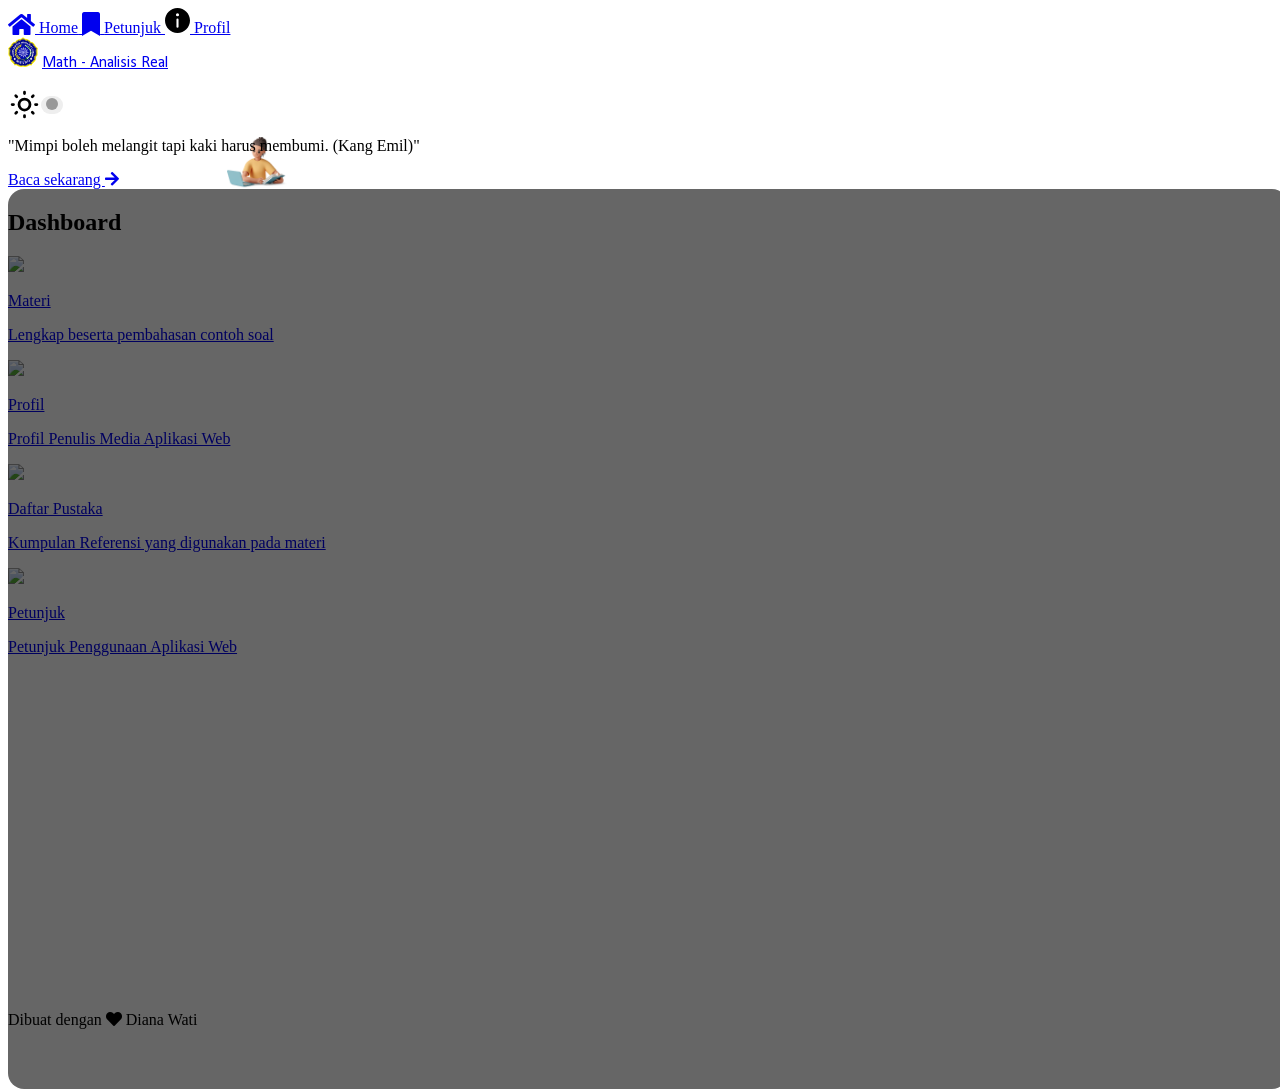
==== public/index.html @ 2912cdb9 "first commit" ====
<!DOCTYPE html>
<html>

<head>
    <meta charset="utf-8" />
    <title id="judul">Math - Analisis Real</title>
    <meta http-equiv="X-UA-Compatible" content="IE=edge" />
    <meta name="description" content="Pembelajaran Digital Berbasis Web Aplikasi Materi Analisis Real" />
    <meta name="viewport" content="width=device-width, initial-scale=1, user-scalable=no" />
    <meta name="theme-color" content="#845ec2" />
    <link rel="icon" type="image/png" sizes="192x192" href="icon/android-icon-192x192.png">
    <link rel="icon" type="image/png" sizes="96x96" href="icon/favicon-96x96.png">
    <link rel="manifest" href="manifest.json">
    <link rel="stylesheet" href="css/styles.css" />
    <link rel="stylesheet" href="tailwind.css" />
    <link rel="stylesheet" href="https://cdnjs.cloudflare.com/ajax/libs/font-awesome/5.11.2/css/all.min.css">
    <link href="https://fonts.googleapis.com/css2?family=Quicksand:wght@300;400;500;600&display=swap" rel="stylesheet">
</head>

<body class="bg-white dark:bg-black">
    <div class="app-layout mx-auto px-2">
        <section id="bottom-navigation" class="w-full fixed inset-x-0 bottom-0 z-10 flex justify-center items-center">
        </section>
        <header class="bg-white dark:bg-gray-300 p-3 shadow-xl h-16 rounded-b-xl">
            <nav class="flex justify-between items-center">
                <img src="logo.png" width="30" alt="logo" class="rounded-full bg-white">
                <a href="/" class="title-heading text-md font-bold">Math - Analisis Real </a>
                <label class="switch text-yellow-500">
					<svg class="w-6 h-6" fill="none" stroke="currentColor" viewBox="0 0 24 24"
						xmlns="http://www.w3.org/2000/svg">
						<path stroke-linecap="round" stroke-linejoin="round" stroke-width="2"
							d="M12 3v1m0 16v1m9-9h-1M4 12H3m15.364 6.364l-.707-.707M6.343 6.343l-.707-.707m12.728 0l-.707.707M6.343 17.657l-.707.707M16 12a4 4 0 11-8 0 4 4 0 018 0z">
						</path>
					</svg>
					<div>
						<input type="checkbox" id="modedark" />
						<span class="slider round"></span>
					</div>
				</label>
            </nav>
        </header>
        <div class="container mt-3 sm:mb-20" id="content">

        </div>
    </div>
    <footer class=" fixed bottom-12 flex justify-center items-center w-full p-4 text-xs z-0">
        <p class="p-2 rounded-xl">Dibuat dengan <i class="fas fa-heart text-red-400 mx-2"></i> Diana Wati</p>
    </footer>

    <script src="https://unpkg.com/typewriter-effect@latest/dist/core.js"></script>
    <script src="scripts/main.js" charset="utf-8"></script>
    <script src="scripts/nav.js" charset="utf-8"></script>
    <script src="scripts/loading.js" charset="utf-8"></script>
    <script src="scripts/darkmode.js" charset="utf-8"></script>
    <script src="scripts/script.js" charset="utf-8"></script>
    <script>
        // if ("serviceWorker" in navigator) {
        //     window.addEventListener("load", function() {
        //         this.navigator.serviceWorker
        //             .register("/service-worker.js")
        //             .then(function() {
        //                 console.log("Pendaftaran serviceWorker berhasil");
        //             })
        //             .catch(function() {
        //                 // console.log("Pendaftaran serviceWorker gagal");
        //             });
        //     });
        // } else {
        //     console.log("ServiceWorker belum didukung browser");
        // }
    </script>
</body>

</html>
---- public/css/styles.css ----
@font-face {
    font-family: arab;
    src: url(./fonts/lpmq.otf);
}

* {
    transition: background-color 0.6s ease, color 1s ease;
}

#image {
    background-image: url('../images/bg.jpg');
    background-position: center;
    background-size: contain;
    background-repeat: no-repeat;
}

a.menu:hover {
    transform: scale(1.01);
}

#image::after {
    content: "";
    position: absolute;
    display: block;
    width: 100%;
    height: 100%;
    border-radius: 1rem;
    background: rgba(0, 0, 0, .6);
}

.fa-2x,
svg,
.tab {
    pointer-events: none;
}

i.fa-2x {
    font-size: 1.5rem;
}

#search-surah {
    border: 1px solid #0a043c;
    color: #0a043c;
}

.bg-link:first-child,
.bg-link:nth-child(2),
.bg-link:last-child {
    border-top-left-radius: 1rem;
    border-top-right-radius: 1rem;
}

.bg-link {
    background: rgba(15, 26, 32, .8);
    color: white;
    box-shadow: 0 25px 50px -12px rgba(0, 0, 0, 0.25);
    transition: all .5s;
}

.container {
    min-height: 90vh;
    margin-bottom: 6rem;
}

@media(min-width: 360px) {
    .container {
        margin-bottom: 4rem;
    }
}

.z-0 {
    z-index: -1 !important;
}

.app-layout {
    max-width: 500px;
}

#tabs {
    width: 500px;
}

.all-surah,
.title {
    width: 90%;
}

.title {
    margin: 1em auto;
    font-size: 2rem;
    text-align: center;
}

.card {
    display: block;
    text-decoration: none;
    text-align: center;
    font-size: 1rem;
    cursor: pointer;
}

.surah-header {
    height: 30px;
    width: 30px;
    font-size: small;
    line-height: 30px;
    background: #c8cbcd;
    color: #03506f;
}

i.fas.fa-search {
    color: #03506f;
}

div.surah-body,
.title-heading,
.arab {
    font-family: arab, sans-serif;
    line-height: 3.2rem;
}

details {
    user-select: none;
}

summary svg {
    transform: rotate(90deg);
}

details[open]>summary svg {
    transform: rotate(-90deg);
}

details[open] summary~* {
    animation: ease-opacity-t-b 5s ease
}

.preve:hover,
.menu {
    box-shadow: 2px 2px 15px rgba(0, 0, 0, .5);
}

.prevent {
    pointer-events: none;
}


/*
loader
*/

.loader span {
    width: 30px;
    height: 30px;
    margin: 0 15px;
    box-shadow: 0 0 20px rgba(0, 0, 0, .9);
    transform: scale(.1);
    border-radius: 20%;
    animation: 1s animate infinite;
}

@keyframes animate {
    50% {
        transform: scale(1);
        border-radius: 50%;
    }
}

.loader span:nth-child(1) {
    background: #f4fa9c;
    animation-delay: .8s;
}

.loader span:nth-child(2) {
    background: #f469a9;
    animation-delay: 1.6s;
}

.loader span:nth-child(3) {
    background: #88bef5;
    animation-delay: 2.4s;
}

.switch {
    width: 55px;
    display: flex;
    align-items: center;
    justify-content: space-between;
}

.switch div {
    position: relative;
    display: block;
    background: #eee;
    width: 30px;
    border-radius: 50px;
    padding: 0 5px;
    box-sizing: border-box;
    cursor: pointer;
}

.fa-adjust {
    transform: rotate(180deg);
}

.switch input {
    display: none;
}

.slider {
    background-color: #999;
    transition: 0.4s;
    border-radius: 34px;
    height: 12px;
    width: 12px;
    display: inline-block;
    position: relative;
}

input:checked+.slider {
    transform: translateX(8px);
}

.sm {
    display: flex;
}

.sm a {
    margin: 0 20px;
    width: 50px;
    height: 50px;
    background-color: #ccc;
    border-radius: 24px;
    box-shadow: 6px 6px 12px rgba(0, 0, 0, .15), -6px -6px 12px rgba(255, 255, 255, .1);
    font-size: 28px;
    transition: .3s linear;
}

.sm a:hover {
    transform: scale(1.3);
    border-radius: 50%;
}

.sm a i::before {
    position: absolute;
    width: 100%;
    height: 100%;
    text-align: center;
    background-size: 200% 200%;
    background-position: 75% 75%;
    top: 0;
    left: 0;
    line-height: 50px;
    -webkit-background-clip: text;
    -webkit-text-fill-color: transparent;
    transition: background .5s linear;
}

.sm a:hover i::before {
    background-position: 0% 0%;
}

.fa-facebook-f::before {
    background-image: linear-gradient(135deg, #3b5998 30%, #0a3d62 50%);
}

.fa-github::before {
    background-image: linear-gradient(135deg, #0a043c 30%, #0f1123 50%);
}

.fa-linkedin-in::before {
    background-image: linear-gradient(135deg, #007bb5 30%, #0a3d62 50%);
}
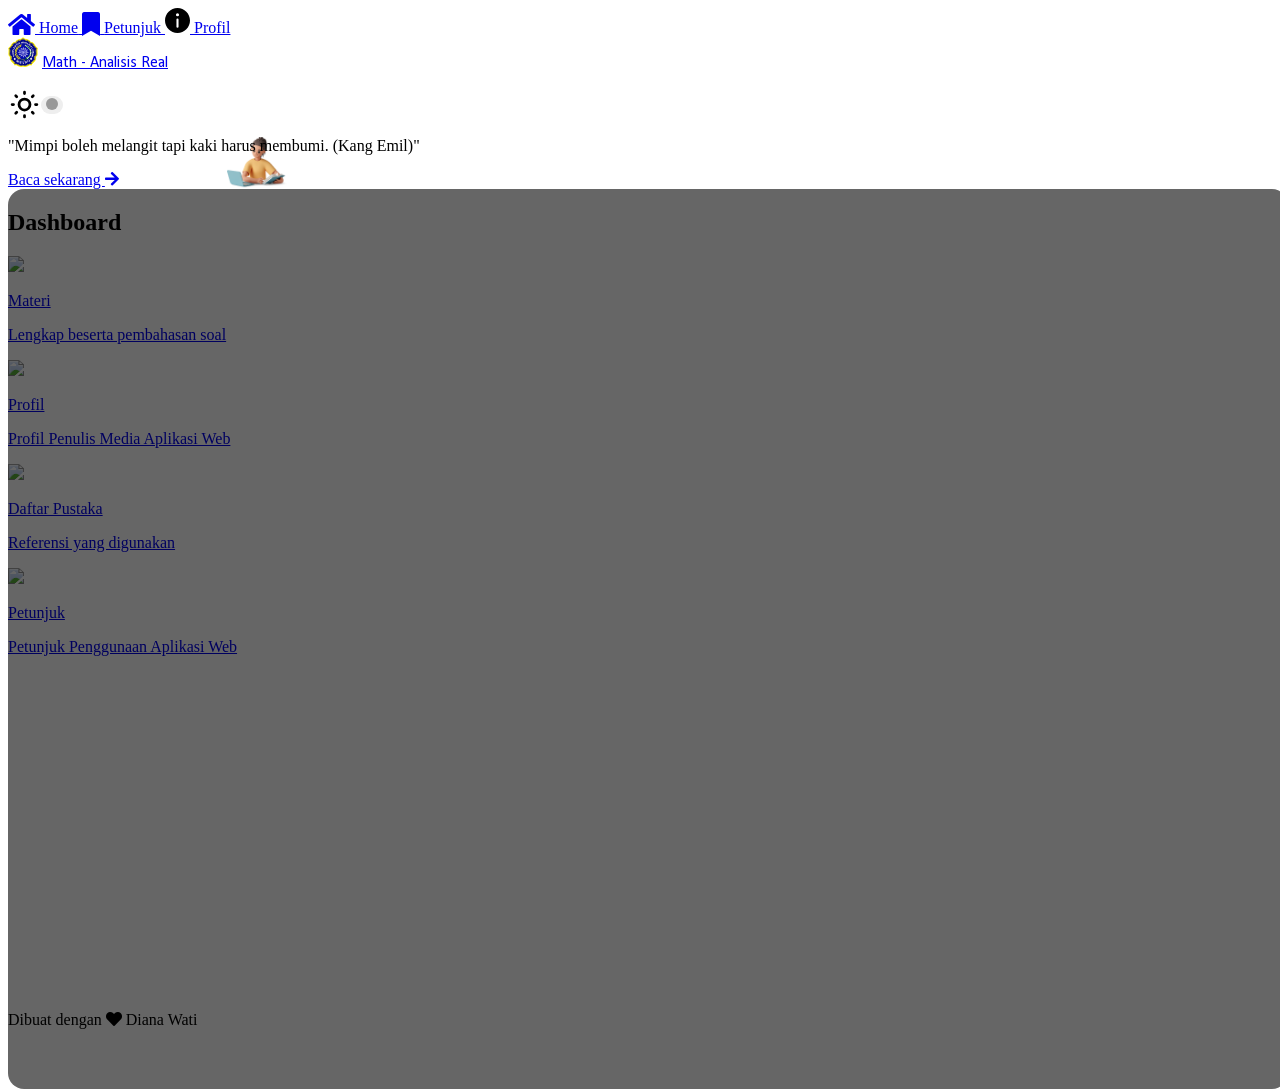
==== commit ef9862ac: "first commit" ====
--- a/public/index.html
+++ b/public/index.html
@@ -10,6 +10,7 @@
     <meta name="theme-color" content="#845ec2" />
     <link rel="icon" type="image/png" sizes="192x192" href="icon/android-icon-192x192.png">
     <link rel="icon" type="image/png" sizes="96x96" href="icon/favicon-96x96.png">
+    <link rel="shortcut icon" href="logo.png">
     <link rel="manifest" href="manifest.json">
     <link rel="stylesheet" href="css/styles.css" />
     <link rel="stylesheet" href="tailwind.css" />
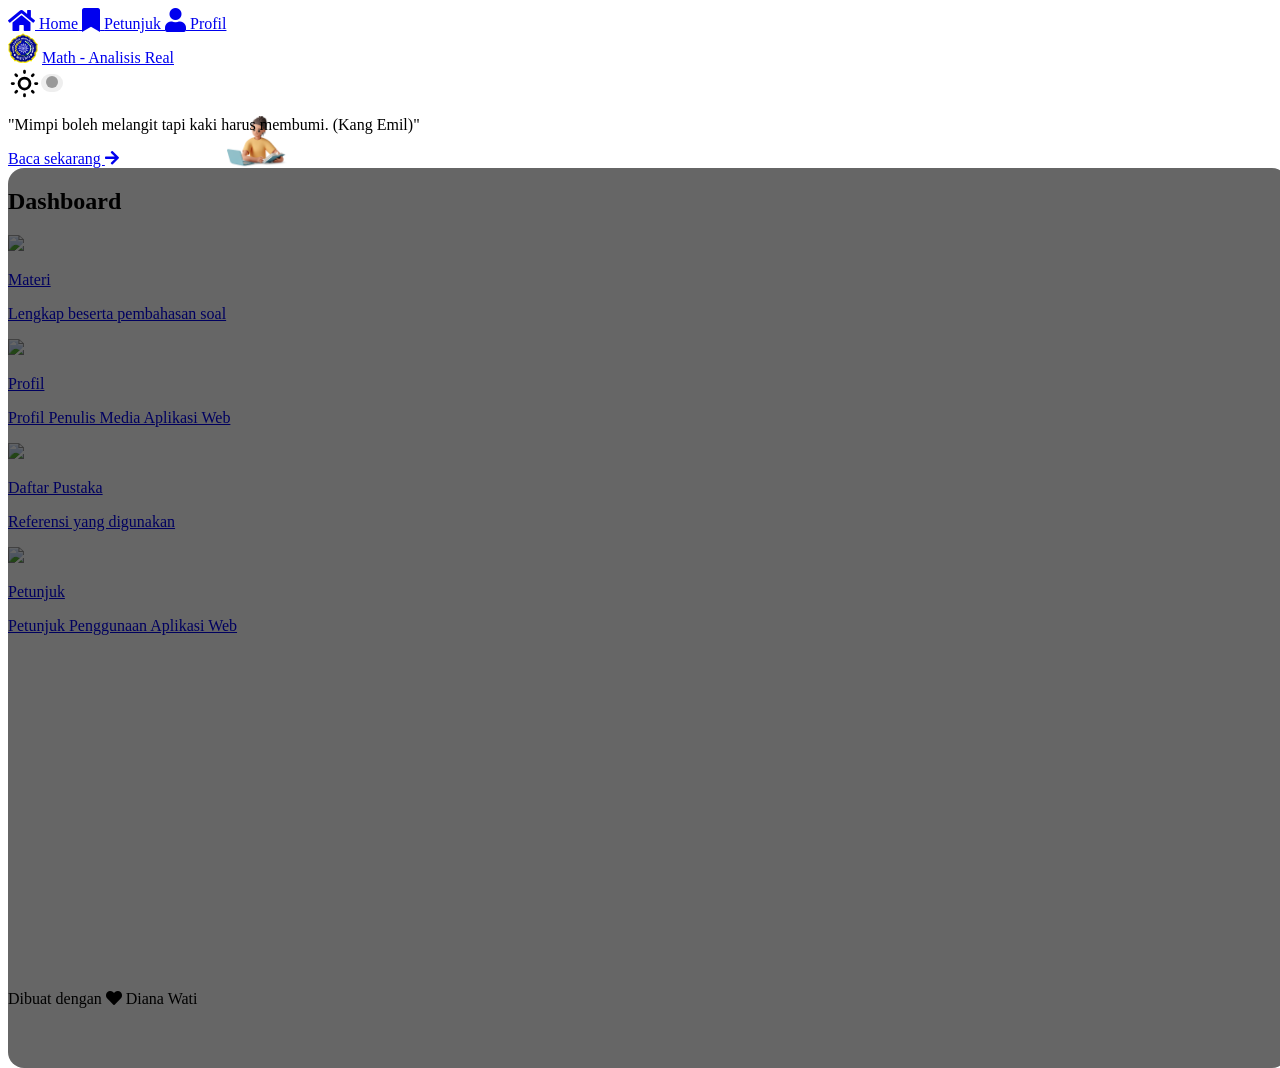
==== commit ea3b90b5: "first commit" ====
--- a/public/index.html
+++ b/public/index.html
@@ -14,8 +14,17 @@
     <link rel="manifest" href="manifest.json">
     <link rel="stylesheet" href="css/styles.css" />
     <link rel="stylesheet" href="tailwind.css" />
+    <link rel="stylesheet" href="css/rumus.css" />
+
     <link rel="stylesheet" href="https://cdnjs.cloudflare.com/ajax/libs/font-awesome/5.11.2/css/all.min.css">
     <link href="https://fonts.googleapis.com/css2?family=Quicksand:wght@300;400;500;600&display=swap" rel="stylesheet">
+    <script src="https://polyfill.io/v3/polyfill.min.js?features=es6"></script>
+    <script type="text/javascript" id="MathJax-script" async src="https://cdn.jsdelivr.net/npm/mathjax@3/es5/mml-chtml.js">
+    </script>
+    <script src="http://cdn.mathjax.org/mathjax/latest/MathJax.js?config=TeX-AMS_HTML" type="text/javascript"></script>
+    <script type="text/x-mathjax-config">
+        MathJax.Hub.Config({ "HTML-CSS": { preferredFont: "STIX" } });
+    </script>
 </head>
 
 <body class="bg-white dark:bg-black">
@@ -51,7 +60,13 @@
     <script src="https://unpkg.com/typewriter-effect@latest/dist/core.js"></script>
     <script src="scripts/main.js" charset="utf-8"></script>
     <script src="scripts/nav.js" charset="utf-8"></script>
-    <script src="scripts/loading.js" charset="utf-8"></script>
+    <script src="scripts/barisan-bilangan.js" charset="utf-8"></script>
+    <script src="scripts/barisan-divergen.js" charset="utf-8"></script>
+    <script src="scripts/konvergen.js" charset="utf-8"></script>
+    <script src="scripts/limit-fungsi.js" charset="utf-8"></script>
+    <script src="scripts/limit.js" charset="utf-8"></script>
+    <script src="scripts/limit-takhingga.js" charset="utf-8">
+    </script>
     <script src="scripts/darkmode.js" charset="utf-8"></script>
     <script src="scripts/script.js" charset="utf-8"></script>
     <script>
--- a/public/css/styles.css
+++ b/public/css/styles.css
@@ -1,10 +1,9 @@
-@font-face {
-    font-family: arab;
-    src: url(./fonts/lpmq.otf);
-}
-
 * {
     transition: background-color 0.6s ease, color 1s ease;
+}
+
+body {
+    font-family: Quicksand;
 }
 
 #image {
@@ -60,6 +59,7 @@
 .container {
     min-height: 90vh;
     margin-bottom: 6rem;
+    font-family: Quicksand;
 }
 
 @media(min-width: 360px) {
@@ -80,7 +80,6 @@
     width: 500px;
 }
 
-.all-surah,
 .title {
     width: 90%;
 }
@@ -112,13 +111,6 @@
     color: #03506f;
 }
 
-div.surah-body,
-.title-heading,
-.arab {
-    font-family: arab, sans-serif;
-    line-height: 3.2rem;
-}
-
 details {
     user-select: none;
 }
@@ -138,10 +130,6 @@
 .preve:hover,
 .menu {
     box-shadow: 2px 2px 15px rgba(0, 0, 0, .5);
-}
-
-.prevent {
-    pointer-events: none;
 }
 
 
--- a/public/css/rumus.css
+++ b/public/css/rumus.css
@@ -0,0 +1,1403 @@
+.solution-btn {
+    display: flex;
+    flex-direction: row;
+    cursor: pointer;
+    margin-bottom: 1.5em;
+    font-weight: bold;
+    color: #7B1EA1;
+}
+
+.solution-btn:before {
+    content: "";
+    flex: 1 1;
+    border-bottom: 2px solid rgba(200, 200, 200, 0.9);
+    margin: auto 0.5em auto 0;
+}
+
+mjx-container[jax="CHTML"] {
+    font-size: 113.1%;
+}
+
+mjx-container[jax="CHTML"] {
+    line-height: 0
+}
+
+mjx-container [space="1"] {
+    margin-left: .111em
+}
+
+mjx-container [space="2"] {
+    margin-left: .167em
+}
+
+mjx-container [space="3"] {
+    margin-left: .222em
+}
+
+mjx-container [space="4"] {
+    margin-left: .278em
+}
+
+mjx-container [space="5"] {
+    margin-left: .333em
+}
+
+mjx-container [rspace="1"] {
+    margin-right: .111em
+}
+
+mjx-container [rspace="2"] {
+    margin-right: .167em
+}
+
+mjx-container [rspace="3"] {
+    margin-right: .222em
+}
+
+mjx-container [rspace="4"] {
+    margin-right: .278em
+}
+
+mjx-container [rspace="5"] {
+    margin-right: .333em
+}
+
+mjx-container [size="s"] {
+    font-size: 70.7%
+}
+
+mjx-container [size="ss"] {
+    font-size: 50%
+}
+
+mjx-container [size="Tn"] {
+    font-size: 60%
+}
+
+mjx-container [size="sm"] {
+    font-size: 85%
+}
+
+mjx-container [size="lg"] {
+    font-size: 120%
+}
+
+mjx-container [size="Lg"] {
+    font-size: 144%
+}
+
+mjx-container [size="LG"] {
+    font-size: 173%
+}
+
+mjx-container [size="hg"] {
+    font-size: 207%
+}
+
+mjx-container [size="HG"] {
+    font-size: 249%
+}
+
+mjx-container [width="full"] {
+    width: 100%
+}
+
+mjx-box {
+    display: inline-block
+}
+
+mjx-block {
+    display: block
+}
+
+mjx-itable {
+    display: inline-table
+}
+
+mjx-row {
+    display: table-row
+}
+
+mjx-row>* {
+    display: table-cell
+}
+
+mjx-mtext {
+    display: inline-block;
+    text-align: left
+}
+
+mjx-mstyle {
+    display: inline-block
+}
+
+mjx-merror {
+    display: inline-block;
+    color: red;
+    background-color: yellow
+}
+
+mjx-mphantom {
+    visibility: hidden
+}
+
+_::-webkit-full-page-media,
+_:future,
+ :root mjx-container {
+    will-change: opacity
+}
+
+mjx-assistive-mml {
+    position: absolute !important;
+    top: 0px;
+    left: 0px;
+    clip: rect(1px, 1px, 1px, 1px);
+    padding: 1px 0px 0px 0px !important;
+    border: 0px !important;
+    display: block !important;
+    width: auto !important;
+    overflow: hidden !important;
+    -webkit-touch-callout: none;
+    -webkit-user-select: none;
+    -khtml-user-select: none;
+    -moz-user-select: none;
+    -ms-user-select: none;
+    user-select: none
+}
+
+mjx-assistive-mml[display="block"] {
+    width: 100% !important
+}
+
+mjx-math {
+    display: inline-block;
+    text-align: left;
+    line-height: 0;
+    text-indent: 0;
+    font-style: normal;
+    font-weight: normal;
+    font-size: 100%;
+    font-size-adjust: none;
+    letter-spacing: normal;
+    word-wrap: normal;
+    word-spacing: normal;
+    white-space: nowrap;
+    direction: ltr;
+    padding: 1px 0
+}
+
+mjx-container[jax="CHTML"][display="true"] {
+    display: block;
+    text-align: center;
+    margin: 1em 0;
+    overflow-x: auto;
+    overflow-y: hidden;
+}
+
+mjx-container[jax="CHTML"][display="true"][width="full"] {
+    display: flex;
+}
+
+mjx-container[jax="CHTML"][display="true"] mjx-math {
+    padding: 0
+}
+
+mjx-container[jax="CHTML"][justify="left"] {
+    text-align: left
+}
+
+mjx-container[jax="CHTML"][justify="right"] {
+    text-align: right
+}
+
+mjx-mn {
+    display: inline-block;
+    text-align: left
+}
+
+mjx-c {
+    display: inline-block
+}
+
+mjx-utext {
+    display: inline-block;
+    padding: .75em 0 .2em 0
+}
+
+mjx-mo {
+    display: inline-block;
+    text-align: left
+}
+
+mjx-stretchy-h {
+    display: inline-table;
+    width: 100%
+}
+
+mjx-stretchy-h>* {
+    display: table-cell;
+    width: 0
+}
+
+mjx-stretchy-h>*>mjx-c {
+    display: inline-block;
+    transform: scalex(1.0000001)
+}
+
+mjx-stretchy-h>*>mjx-c::before {
+    display: inline-block;
+    width: initial
+}
+
+mjx-stretchy-h>mjx-ext {
+    /* IE */
+    overflow: hidden;
+    /* others */
+    overflow: clip visible;
+    width: 100%
+}
+
+mjx-stretchy-h>mjx-ext>mjx-c::before {
+    transform: scalex(500)
+}
+
+mjx-stretchy-h>mjx-ext>mjx-c {
+    width: 0
+}
+
+mjx-stretchy-h>mjx-beg>mjx-c {
+    margin-right: -.1em
+}
+
+mjx-stretchy-h>mjx-end>mjx-c {
+    margin-left: -.1em
+}
+
+mjx-stretchy-v {
+    display: inline-block
+}
+
+mjx-stretchy-v>* {
+    display: block
+}
+
+mjx-stretchy-v>mjx-beg {
+    height: 0
+}
+
+mjx-stretchy-v>mjx-end>mjx-c {
+    display: block
+}
+
+mjx-stretchy-v>*>mjx-c {
+    transform: scaley(1.0000001);
+    transform-origin: left center;
+    overflow: hidden
+}
+
+mjx-stretchy-v>mjx-ext {
+    display: block;
+    height: 100%;
+    box-sizing: border-box;
+    border: 0px solid transparent;
+    /* IE */
+    overflow: hidden;
+    /* others */
+    overflow: visible clip
+}
+
+mjx-stretchy-v>mjx-ext>mjx-c::before {
+    width: initial;
+    box-sizing: border-box
+}
+
+mjx-stretchy-v>mjx-ext>mjx-c {
+    transform: scaleY(500) translateY(.075em);
+    overflow: visible
+}
+
+mjx-mark {
+    display: inline-block;
+    height: 0px
+}
+
+mjx-mspace {
+    display: inline-block;
+    text-align: left
+}
+
+mjx-mi {
+    display: inline-block;
+    text-align: left
+}
+
+mjx-TeXAtom {
+    display: inline-block;
+    text-align: left
+}
+
+mjx-msub {
+    display: inline-block;
+    text-align: left
+}
+
+mjx-mrow {
+    display: inline-block;
+    text-align: left
+}
+
+mjx-mfrac {
+    display: inline-block;
+    text-align: left
+}
+
+mjx-frac {
+    display: inline-block;
+    vertical-align: 0.17em;
+    padding: 0 .22em
+}
+
+mjx-frac[type="d"] {
+    vertical-align: .04em
+}
+
+mjx-frac[delims] {
+    padding: 0 .1em
+}
+
+mjx-frac[atop] {
+    padding: 0 .12em
+}
+
+mjx-frac[atop][delims] {
+    padding: 0
+}
+
+mjx-dtable {
+    display: inline-table;
+    width: 100%
+}
+
+mjx-dtable>* {
+    font-size: 2000%
+}
+
+mjx-dbox {
+    display: block;
+    font-size: 5%
+}
+
+mjx-num {
+    display: block;
+    text-align: center
+}
+
+mjx-den {
+    display: block;
+    text-align: center
+}
+
+mjx-mfrac[bevelled]>mjx-num {
+    display: inline-block
+}
+
+mjx-mfrac[bevelled]>mjx-den {
+    display: inline-block
+}
+
+mjx-den[align="right"],
+mjx-num[align="right"] {
+    text-align: right
+}
+
+mjx-den[align="left"],
+mjx-num[align="left"] {
+    text-align: left
+}
+
+mjx-nstrut {
+    display: inline-block;
+    height: .054em;
+    width: 0;
+    vertical-align: -.054em
+}
+
+mjx-nstrut[type="d"] {
+    height: .217em;
+    vertical-align: -.217em
+}
+
+mjx-dstrut {
+    display: inline-block;
+    height: .505em;
+    width: 0
+}
+
+mjx-dstrut[type="d"] {
+    height: .726em
+}
+
+mjx-line {
+    display: block;
+    box-sizing: border-box;
+    min-height: 1px;
+    height: .06em;
+    border-top: .06em solid;
+    margin: .06em -.1em;
+    overflow: hidden
+}
+
+mjx-line[type="d"] {
+    margin: .18em -.1em
+}
+
+mjx-msup {
+    display: inline-block;
+    text-align: left
+}
+
+mjx-mtable {
+    display: inline-block;
+    text-align: center;
+    vertical-align: .25em;
+    position: relative;
+    box-sizing: border-box;
+    border-spacing: 0;
+    border-collapse: collapse
+}
+
+mjx-mstyle[size="s"] mjx-mtable {
+    vertical-align: .354em
+}
+
+mjx-labels {
+    position: absolute;
+    left: 0;
+    top: 0
+}
+
+mjx-table {
+    display: inline-block;
+    vertical-align: -.5ex;
+    box-sizing: border-box
+}
+
+mjx-table>mjx-itable {
+    vertical-align: middle;
+    text-align: left;
+    box-sizing: border-box
+}
+
+mjx-labels>mjx-itable {
+    position: absolute;
+    top: 0
+}
+
+mjx-mtable[justify="left"] {
+    text-align: left
+}
+
+mjx-mtable[justify="right"] {
+    text-align: right
+}
+
+mjx-mtable[justify="left"][side="left"] {
+    padding-right: 0 ! important
+}
+
+mjx-mtable[justify="left"][side="right"] {
+    padding-left: 0 ! important
+}
+
+mjx-mtable[justify="right"][side="left"] {
+    padding-right: 0 ! important
+}
+
+mjx-mtable[justify="right"][side="right"] {
+    padding-left: 0 ! important
+}
+
+mjx-mtable[align] {
+    vertical-align: baseline
+}
+
+mjx-mtable[align="top"]>mjx-table {
+    vertical-align: top
+}
+
+mjx-mtable[align="bottom"]>mjx-table {
+    vertical-align: bottom
+}
+
+mjx-mtable[side="right"] mjx-labels {
+    min-width: 100%
+}
+
+mjx-mlabeledtr {
+    display: table-row;
+    text-align: left
+}
+
+mjx-mlabeledtr[rowalign="top"]>mjx-mtd {
+    vertical-align: top
+}
+
+mjx-mlabeledtr[rowalign="center"]>mjx-mtd {
+    vertical-align: middle
+}
+
+mjx-mlabeledtr[rowalign="bottom"]>mjx-mtd {
+    vertical-align: bottom
+}
+
+mjx-mlabeledtr[rowalign="baseline"]>mjx-mtd {
+    vertical-align: baseline
+}
+
+mjx-mlabeledtr[rowalign="axis"]>mjx-mtd {
+    vertical-align: .25em
+}
+
+mjx-mtr {
+    display: table-row;
+    text-align: left
+}
+
+mjx-mtr[rowalign="top"]>mjx-mtd {
+    vertical-align: top
+}
+
+mjx-mtr[rowalign="center"]>mjx-mtd {
+    vertical-align: middle
+}
+
+mjx-mtr[rowalign="bottom"]>mjx-mtd {
+    vertical-align: bottom
+}
+
+mjx-mtr[rowalign="baseline"]>mjx-mtd {
+    vertical-align: baseline
+}
+
+mjx-mtr[rowalign="axis"]>mjx-mtd {
+    vertical-align: .25em
+}
+
+mjx-mtd {
+    display: table-cell;
+    text-align: center;
+    padding: .215em .4em
+}
+
+mjx-mtd:first-child {
+    padding-left: 0
+}
+
+mjx-mtd:last-child {
+    padding-right: 0
+}
+
+mjx-mtable>*>mjx-itable>*:first-child>mjx-mtd {
+    padding-top: 0
+}
+
+mjx-mtable>*>mjx-itable>*:last-child>mjx-mtd {
+    padding-bottom: 0
+}
+
+mjx-tstrut {
+    display: inline-block;
+    height: 1em;
+    vertical-align: -.25em
+}
+
+mjx-labels[align="left"]>mjx-mtr>mjx-mtd {
+    text-align: left
+}
+
+mjx-labels[align="right"]>mjx-mtr>mjx-mtd {
+    text-align: right
+}
+
+mjx-mtd[extra] {
+    padding: 0
+}
+
+mjx-mtd[rowalign="top"] {
+    vertical-align: top
+}
+
+mjx-mtd[rowalign="center"] {
+    vertical-align: middle
+}
+
+mjx-mtd[rowalign="bottom"] {
+    vertical-align: bottom
+}
+
+mjx-mtd[rowalign="baseline"] {
+    vertical-align: baseline
+}
+
+mjx-mtd[rowalign="axis"] {
+    vertical-align: .25em
+}
+
+mjx-msqrt {
+    display: inline-block;
+    text-align: left
+}
+
+mjx-root {
+    display: inline-block;
+    white-space: nowrap
+}
+
+mjx-surd {
+    display: inline-block;
+    vertical-align: top
+}
+
+mjx-sqrt {
+    display: inline-block;
+    padding-top: .07em
+}
+
+mjx-sqrt>mjx-box {
+    border-top: .07em solid
+}
+
+mjx-sqrt.mjx-tall>mjx-box {
+    padding-left: .3em;
+    margin-left: -.3em
+}
+
+mjx-mover {
+    display: inline-block;
+    text-align: left
+}
+
+mjx-mover:not([limits="false"]) {
+    padding-top: .1em
+}
+
+mjx-mover:not([limits="false"])>* {
+    display: block;
+    text-align: left
+}
+
+mjx-c::before {
+    display: block;
+    width: 0
+}
+
+.MJX-TEX {
+    font-family: MJXZERO, MJXTEX
+}
+
+.TEX-B {
+    font-family: MJXZERO, MJXTEX-B
+}
+
+.TEX-I {
+    font-family: MJXZERO, MJXTEX-I
+}
+
+.TEX-MI {
+    font-family: MJXZERO, MJXTEX-MI
+}
+
+.TEX-BI {
+    font-family: MJXZERO, MJXTEX-BI
+}
+
+.TEX-S1 {
+    font-family: MJXZERO, MJXTEX-S1
+}
+
+.TEX-S2 {
+    font-family: MJXZERO, MJXTEX-S2
+}
+
+.TEX-S3 {
+    font-family: MJXZERO, MJXTEX-S3
+}
+
+.TEX-S4 {
+    font-family: MJXZERO, MJXTEX-S4
+}
+
+.TEX-A {
+    font-family: MJXZERO, MJXTEX-A
+}
+
+.TEX-C {
+    font-family: MJXZERO, MJXTEX-C
+}
+
+.TEX-CB {
+    font-family: MJXZERO, MJXTEX-CB
+}
+
+.TEX-FR {
+    font-family: MJXZERO, MJXTEX-FR
+}
+
+.TEX-FRB {
+    font-family: MJXZERO, MJXTEX-FRB
+}
+
+.TEX-SS {
+    font-family: MJXZERO, MJXTEX-SS
+}
+
+.TEX-SSB {
+    font-family: MJXZERO, MJXTEX-SSB
+}
+
+.TEX-SSI {
+    font-family: MJXZERO, MJXTEX-SSI
+}
+
+.TEX-SC {
+    font-family: MJXZERO, MJXTEX-SC
+}
+
+.TEX-T {
+    font-family: MJXZERO, MJXTEX-T
+}
+
+.TEX-V {
+    font-family: MJXZERO, MJXTEX-V
+}
+
+.TEX-VB {
+    font-family: MJXZERO, MJXTEX-VB
+}
+
+mjx-stretchy-v mjx-c,
+mjx-stretchy-h mjx-c {
+    font-family: MJXZERO, MJXTEX-S1, MJXTEX-S4, MJXTEX, MJXTEX-A ! important
+}
+
+@font-face
+/* 0 */
+
+{
+    font-display: swap;
+    font-family: MJXZERO;
+    src: url('https://cdn.jsdelivr.net/npm/mathjax@3/es5/output/chtml/fonts/woff-v2/MathJax_Zero.woff') format('woff')
+}
+
+@font-face
+/* 1 */
+
+{
+    font-display: swap;
+    font-family: MJXTEX;
+    src: url('https://cdn.jsdelivr.net/npm/mathjax@3/es5/output/chtml/fonts/woff-v2/MathJax_Main-Regular.woff') format('woff')
+}
+
+@font-face
+/* 2 */
+
+{
+    font-display: swap;
+    font-family: MJXTEX-B;
+    src: url('https://cdn.jsdelivr.net/npm/mathjax@3/es5/output/chtml/fonts/woff-v2/MathJax_Main-Bold.woff') format('woff')
+}
+
+@font-face
+/* 3 */
+
+{
+    font-display: swap;
+    font-family: MJXTEX-I;
+    src: url('https://cdn.jsdelivr.net/npm/mathjax@3/es5/output/chtml/fonts/woff-v2/MathJax_Math-Italic.woff') format('woff')
+}
+
+@font-face
+/* 4 */
+
+{
+    font-display: swap;
+    font-family: MJXTEX-MI;
+    src: url('https://cdn.jsdelivr.net/npm/mathjax@3/es5/output/chtml/fonts/woff-v2/MathJax_Main-Italic.woff') format('woff')
+}
+
+@font-face
+/* 5 */
+
+{
+    font-display: swap;
+    font-family: MJXTEX-BI;
+    src: url('https://cdn.jsdelivr.net/npm/mathjax@3/es5/output/chtml/fonts/woff-v2/MathJax_Math-BoldItalic.woff') format('woff')
+}
+
+@font-face
+/* 6 */
+
+{
+    font-display: swap;
+    font-family: MJXTEX-S1;
+    src: url('https://cdn.jsdelivr.net/npm/mathjax@3/es5/output/chtml/fonts/woff-v2/MathJax_Size1-Regular.woff') format('woff')
+}
+
+@font-face
+/* 7 */
+
+{
+    font-display: swap;
+    font-family: MJXTEX-S2;
+    src: url('https://cdn.jsdelivr.net/npm/mathjax@3/es5/output/chtml/fonts/woff-v2/MathJax_Size2-Regular.woff') format('woff')
+}
+
+@font-face
+/* 8 */
+
+{
+    font-display: swap;
+    font-family: MJXTEX-S3;
+    src: url('https://cdn.jsdelivr.net/npm/mathjax@3/es5/output/chtml/fonts/woff-v2/MathJax_Size3-Regular.woff') format('woff')
+}
+
+@font-face
+/* 9 */
+
+{
+    font-display: swap;
+    font-family: MJXTEX-S4;
+    src: url('https://cdn.jsdelivr.net/npm/mathjax@3/es5/output/chtml/fonts/woff-v2/MathJax_Size4-Regular.woff') format('woff')
+}
+
+@font-face
+/* 10 */
+
+{
+    font-display: swap;
+    font-family: MJXTEX-A;
+    src: url('https://cdn.jsdelivr.net/npm/mathjax@3/es5/output/chtml/fonts/woff-v2/MathJax_AMS-Regular.woff') format('woff')
+}
+
+@font-face
+/* 11 */
+
+{
+    font-display: swap;
+    font-family: MJXTEX-C;
+    src: url('https://cdn.jsdelivr.net/npm/mathjax@3/es5/output/chtml/fonts/woff-v2/MathJax_Calligraphic-Regular.woff') format('woff')
+}
+
+@font-face
+/* 12 */
+
+{
+    font-display: swap;
+    font-family: MJXTEX-CB;
+    src: url('https://cdn.jsdelivr.net/npm/mathjax@3/es5/output/chtml/fonts/woff-v2/MathJax_Calligraphic-Bold.woff') format('woff')
+}
+
+@font-face
+/* 13 */
+
+{
+    font-display: swap;
+    font-family: MJXTEX-FR;
+    src: url('https://cdn.jsdelivr.net/npm/mathjax@3/es5/output/chtml/fonts/woff-v2/MathJax_Fraktur-Regular.woff') format('woff')
+}
+
+@font-face
+/* 14 */
+
+{
+    font-display: swap;
+    font-family: MJXTEX-FRB;
+    src: url('https://cdn.jsdelivr.net/npm/mathjax@3/es5/output/chtml/fonts/woff-v2/MathJax_Fraktur-Bold.woff') format('woff')
+}
+
+@font-face
+/* 15 */
+
+{
+    font-display: swap;
+    font-family: MJXTEX-SS;
+    src: url('https://cdn.jsdelivr.net/npm/mathjax@3/es5/output/chtml/fonts/woff-v2/MathJax_SansSerif-Regular.woff') format('woff')
+}
+
+@font-face
+/* 16 */
+
+{
+    font-display: swap;
+    font-family: MJXTEX-SSB;
+    src: url('https://cdn.jsdelivr.net/npm/mathjax@3/es5/output/chtml/fonts/woff-v2/MathJax_SansSerif-Bold.woff') format('woff')
+}
+
+@font-face
+/* 17 */
+
+{
+    font-display: swap;
+    font-family: MJXTEX-SSI;
+    src: url('https://cdn.jsdelivr.net/npm/mathjax@3/es5/output/chtml/fonts/woff-v2/MathJax_SansSerif-Italic.woff') format('woff')
+}
+
+@font-face
+/* 18 */
+
+{
+    font-display: swap;
+    font-family: MJXTEX-SC;
+    src: url('https://cdn.jsdelivr.net/npm/mathjax@3/es5/output/chtml/fonts/woff-v2/MathJax_Script-Regular.woff') format('woff')
+}
+
+@font-face
+/* 19 */
+
+{
+    font-display: swap;
+    font-family: MJXTEX-T;
+    src: url('https://cdn.jsdelivr.net/npm/mathjax@3/es5/output/chtml/fonts/woff-v2/MathJax_Typewriter-Regular.woff') format('woff')
+}
+
+@font-face
+/* 20 */
+
+{
+    font-display: swap;
+    font-family: MJXTEX-V;
+    src: url('https://cdn.jsdelivr.net/npm/mathjax@3/es5/output/chtml/fonts/woff-v2/MathJax_Vector-Regular.woff') format('woff')
+}
+
+@font-face
+/* 21 */
+
+{
+    font-display: swap;
+    font-family: MJXTEX-VB;
+    src: url('https://cdn.jsdelivr.net/npm/mathjax@3/es5/output/chtml/fonts/woff-v2/MathJax_Vector-Bold.woff') format('woff')
+}
+
+mjx-stretchy-v.mjx-c7C mjx-ext mjx-c::before {
+    content: "\2223";
+    width: 0.333em
+}
+
+mjx-stretchy-h.mjx-c23DE mjx-beg mjx-c::before {
+    content: "\E150";
+    padding: 0.32em 0 0.2em 0
+}
+
+mjx-stretchy-h.mjx-c23DE mjx-ext mjx-c::before {
+    content: "\E154";
+    padding: 0.32em 0 0.2em 0
+}
+
+mjx-stretchy-h.mjx-c23DE mjx-end mjx-c::before {
+    content: "\E151";
+    padding: 0.32em 0 0.2em 0
+}
+
+mjx-stretchy-h.mjx-c23DE mjx-mid mjx-c::before {
+    content: "\E153\E152";
+    padding: 0.32em 0 0.2em 0
+}
+
+mjx-stretchy-h.mjx-c23DE>mjx-ext {
+    width: 50%
+}
+
+mjx-c.mjx-c31::before {
+    padding: 0.666em 0.5em 0 0;
+    content: "1"
+}
+
+mjx-c.mjx-c2C::before {
+    padding: 0.121em 0.278em 0.194em 0;
+    content: ","
+}
+
+mjx-c.mjx-c34::before {
+    padding: 0.677em 0.5em 0 0;
+    content: "4"
+}
+
+mjx-c.mjx-c37::before {
+    padding: 0.676em 0.5em 0.022em 0;
+    content: "7"
+}
+
+mjx-c.mjx-c30::before {
+    padding: 0.666em 0.5em 0.022em 0;
+    content: "0"
+}
+
+mjx-c.mjx-c2026::before {
+    padding: 0.12em 1.172em 0 0;
+    content: "\2026"
+}
+
+mjx-c.mjx-c64::before {
+    padding: 0.694em 0.556em 0.011em 0;
+    content: "d"
+}
+
+mjx-c.mjx-c61::before {
+    padding: 0.448em 0.5em 0.011em 0;
+    content: "a"
+}
+
+mjx-c.mjx-c6E::before {
+    padding: 0.442em 0.556em 0 0;
+    content: "n"
+}
+
+mjx-c.mjx-c33::before {
+    padding: 0.665em 0.5em 0.022em 0;
+    content: "3"
+}
+
+mjx-c.mjx-c36::before {
+    padding: 0.666em 0.5em 0.022em 0;
+    content: "6"
+}
+
+mjx-c.mjx-c32::before {
+    padding: 0.666em 0.5em 0 0;
+    content: "2"
+}
+
+mjx-c.mjx-c1D434.TEX-I::before {
+    padding: 0.716em 0.75em 0 0;
+    content: "A"
+}
+
+mjx-c.mjx-c2115.TEX-A::before {
+    padding: 0.683em 0.722em 0.02em 0;
+    content: "N"
+}
+
+mjx-c.mjx-c3D::before {
+    padding: 0.583em 0.778em 0.082em 0;
+    content: "="
+}
+
+mjx-c.mjx-c211D.TEX-A::before {
+    padding: 0.683em 0.722em 0 0;
+    content: "R"
+}
+
+mjx-c.mjx-c1D44B.TEX-I::before {
+    padding: 0.683em 0.852em 0 0;
+    content: "X"
+}
+
+mjx-c.mjx-c3A::before {
+    padding: 0.43em 0.278em 0 0;
+    content: ":"
+}
+
+mjx-c.mjx-c2192::before {
+    padding: 0.511em 1em 0.011em 0;
+    content: "\2192"
+}
+
+mjx-c.mjx-c28::before {
+    padding: 0.75em 0.389em 0.25em 0;
+    content: "("
+}
+
+mjx-c.mjx-c1D465.TEX-I::before {
+    padding: 0.442em 0.572em 0.011em 0;
+    content: "x"
+}
+
+mjx-c.mjx-c1D45B.TEX-I::before {
+    padding: 0.442em 0.6em 0.011em 0;
+    content: "n"
+}
+
+mjx-c.mjx-c29::before {
+    padding: 0.75em 0.389em 0.25em 0;
+    content: ")"
+}
+
+mjx-c.mjx-c74::before {
+    padding: 0.615em 0.389em 0.01em 0;
+    content: "t"
+}
+
+mjx-c.mjx-c75::before {
+    padding: 0.442em 0.556em 0.011em 0;
+    content: "u"
+}
+
+mjx-c.mjx-c2208::before {
+    padding: 0.54em 0.667em 0.04em 0;
+    content: "\2208"
+}
+
+mjx-c.mjx-c28.TEX-S3::before {
+    padding: 1.45em 0.736em 0.949em 0;
+    content: "("
+}
+
+mjx-c.mjx-c29.TEX-S3::before {
+    padding: 1.45em 0.736em 0.949em 0;
+    content: ")"
+}
+
+mjx-c.mjx-c2F::before {
+    padding: 0.75em 0.5em 0.25em 0;
+    content: "/"
+}
+
+mjx-c.mjx-c2E::before {
+    padding: 0.12em 0.278em 0 0;
+    content: "."
+}
+
+mjx-c.mjx-c1D700.TEX-I::before {
+    padding: 0.452em 0.466em 0.022em 0;
+    content: "\3B5"
+}
+
+mjx-c.mjx-c3E::before {
+    padding: 0.54em 0.778em 0.04em 0;
+    content: ">"
+}
+
+mjx-c.mjx-c1D43E.TEX-I::before {
+    padding: 0.683em 0.889em 0 0;
+    content: "K"
+}
+
+mjx-c.mjx-c2265::before {
+    padding: 0.636em 0.778em 0.138em 0;
+    content: "\2265"
+}
+
+mjx-c.mjx-c7C::before {
+    padding: 0.75em 0.278em 0.249em 0;
+    content: "|"
+}
+
+mjx-c.mjx-c2212::before {
+    padding: 0.583em 0.778em 0.082em 0;
+    content: "\2212"
+}
+
+mjx-c.mjx-c3C::before {
+    padding: 0.54em 0.778em 0.04em 0;
+    content: "<"
+}
+
+mjx-c.mjx-c6C::before {
+    padding: 0.694em 0.278em 0 0;
+    content: "l"
+}
+
+mjx-c.mjx-c69::before {
+    padding: 0.669em 0.278em 0 0;
+    content: "i"
+}
+
+mjx-c.mjx-c6D::before {
+    padding: 0.442em 0.833em 0 0;
+    content: "m"
+}
+
+mjx-c.mjx-c1D44E.TEX-I::before {
+    padding: 0.441em 0.529em 0.01em 0;
+    content: "a"
+}
+
+mjx-c.mjx-c1D436.TEX-I::before {
+    padding: 0.705em 0.76em 0.022em 0;
+    content: "C"
+}
+
+mjx-c.mjx-c1D45A.TEX-I::before {
+    padding: 0.442em 0.878em 0.011em 0;
+    content: "m"
+}
+
+mjx-c.mjx-c2264::before {
+    padding: 0.636em 0.778em 0.138em 0;
+    content: "\2264"
+}
+
+mjx-c.mjx-c6B::before {
+    padding: 0.694em 0.528em 0 0;
+    content: "k"
+}
+
+mjx-c.mjx-c20::before {
+    padding: 0 0.25em 0 0;
+    content: " "
+}
+
+mjx-c.mjx-c73::before {
+    padding: 0.448em 0.394em 0.011em 0;
+    content: "s"
+}
+
+mjx-c.mjx-c65::before {
+    padding: 0.448em 0.444em 0.011em 0;
+    content: "e"
+}
+
+mjx-c.mjx-c70::before {
+    padding: 0.442em 0.556em 0.194em 0;
+    content: "p"
+}
+
+mjx-c.mjx-cA0::before {
+    padding: 0 0.25em 0 0;
+    content: "\A0"
+}
+
+mjx-c.mjx-c2032::before {
+    padding: 0.56em 0.275em 0 0;
+    content: "\2032"
+}
+
+mjx-c.mjx-c2260::before {
+    padding: 0.716em 0.778em 0.215em 0;
+    content: "\2260"
+}
+
+mjx-c.mjx-c1D440.TEX-I::before {
+    padding: 0.683em 1.051em 0 0;
+    content: "M"
+}
+
+mjx-c.mjx-c78::before {
+    padding: 0.431em 0.528em 0 0;
+    content: "x"
+}
+
+mjx-c.mjx-c2B::before {
+    padding: 0.583em 0.778em 0.082em 0;
+    content: "+"
+}
+
+mjx-c.mjx-c221A::before {
+    padding: 0.8em 0.853em 0.2em 0;
+    content: "\221A"
+}
+
+mjx-c.mjx-c1D44F.TEX-I::before {
+    padding: 0.694em 0.429em 0.011em 0;
+    content: "b"
+}
+
+mjx-c.mjx-c35::before {
+    padding: 0.666em 0.5em 0.022em 0;
+    content: "5"
+}
+
+mjx-c.mjx-c1D458.TEX-I::before {
+    padding: 0.694em 0.521em 0.011em 0;
+    content: "k"
+}
+
+mjx-c.mjx-c22C5::before {
+    padding: 0.31em 0.278em 0 0;
+    content: "\22C5"
+}
+
+mjx-c.mjx-c2061::before {
+    padding: 0 0 0 0;
+    content: ""
+}
+
+mjx-c.mjx-c1D452.TEX-I::before {
+    padding: 0.442em 0.466em 0.011em 0;
+    content: "e"
+}
+
+mjx-c.mjx-c27F9::before {
+    padding: 0.525em 1.638em 0.024em 0;
+    content: "\27F9"
+}
+
+mjx-c.mjx-c5B::before {
+    padding: 0.75em 0.278em 0.25em 0;
+    content: "["
+}
+
+mjx-c.mjx-c44::before {
+    padding: 0.683em 0.764em 0 0;
+    content: "D"
+}
+
+mjx-c.mjx-c68::before {
+    padding: 0.694em 0.556em 0 0;
+    content: "h"
+}
+
+mjx-c.mjx-c2200::before {
+    padding: 0.694em 0.556em 0.022em 0;
+    content: "\2200"
+}
+
+mjx-c.mjx-c67::before {
+    padding: 0.453em 0.5em 0.206em 0;
+    content: "g"
+}
+
+mjx-c.mjx-c5D::before {
+    padding: 0.75em 0.278em 0.25em 0;
+    content: "]"
+}
+
+mjx-c.mjx-c221A.TEX-S1::before {
+    padding: 0.85em 1.02em 0.35em 0;
+    content: "\221A"
+}
+
+mjx-c.mjx-c4B::before {
+    padding: 0.683em 0.778em 0 0;
+    content: "K"
+}
+
+mjx-c.mjx-c72::before {
+    padding: 0.442em 0.392em 0 0;
+    content: "r"
+}
+
+mjx-c.mjx-c22C6::before {
+    padding: 0.486em 0.5em 0 0;
+    content: "\22C6"
+}
+
+mjx-c.mjx-c28.TEX-S2::before {
+    padding: 1.15em 0.597em 0.649em 0;
+    content: "("
+}
+
+mjx-c.mjx-c29.TEX-S2::before {
+    padding: 1.15em 0.597em 0.649em 0;
+    content: ")"
+}
+
+mjx-c.mjx-c221A.TEX-S3::before {
+    padding: 1.45em 1.02em 0.95em 0;
+    content: "\221A"
+}
+
+mjx-c.mjx-c21::before {
+    padding: 0.716em 0.278em 0 0;
+    content: "!"
+}
+
+mjx-c.mjx-c62::before {
+    padding: 0.694em 0.556em 0.011em 0;
+    content: "b"
+}
+
+mjx-c.mjx-c79::before {
+    padding: 0.431em 0.528em 0.204em 0;
+    content: "y"
+}
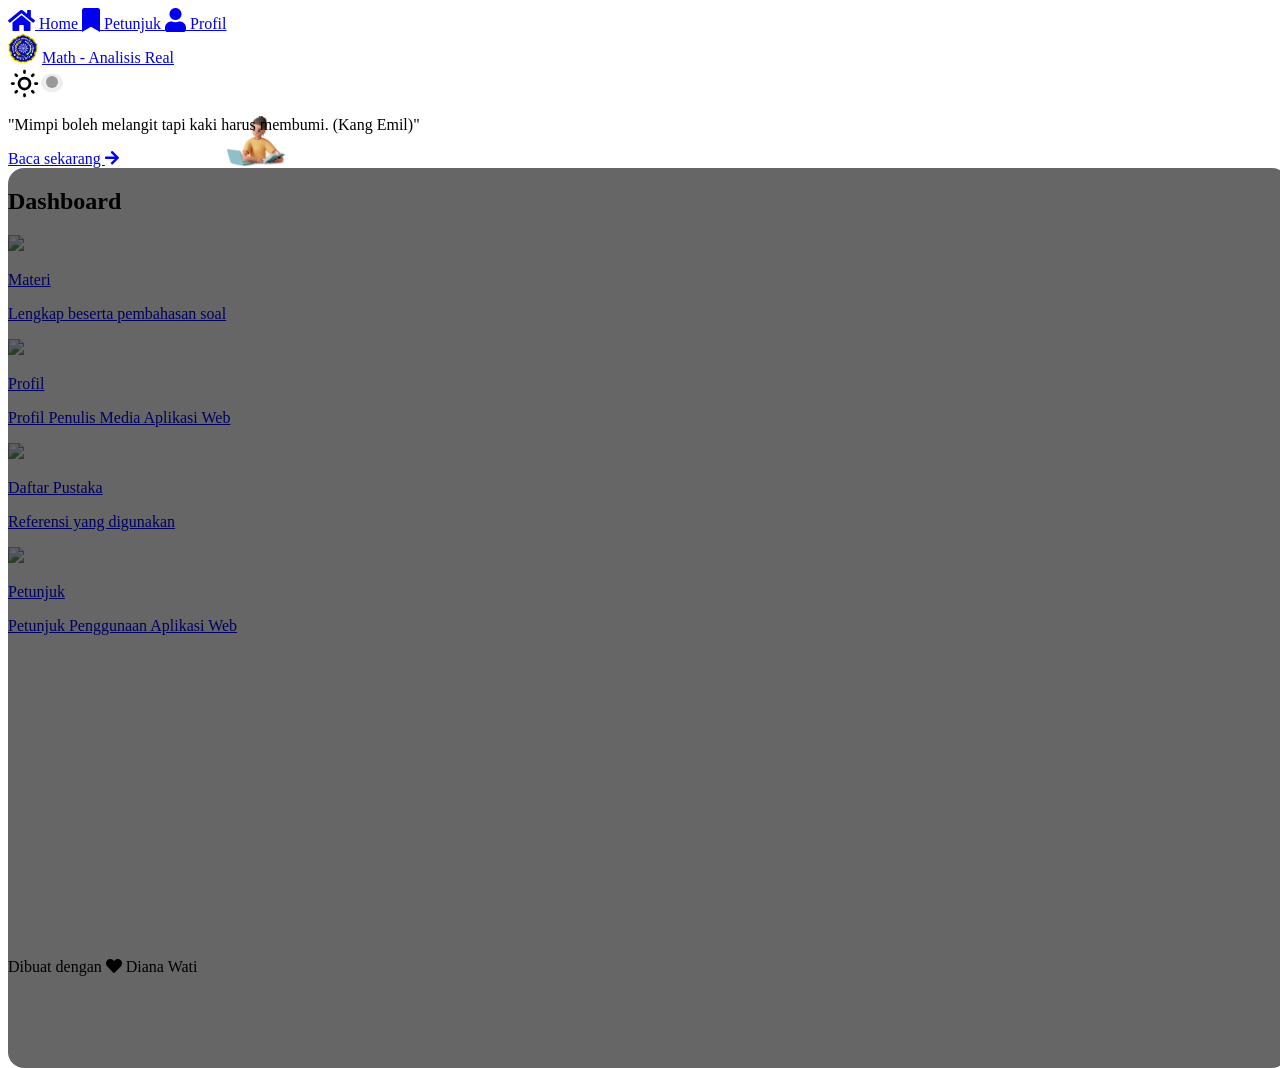
==== commit 76155e98: "first commit" ====
--- a/public/index.html
+++ b/public/index.html
@@ -18,13 +18,6 @@
 
     <link rel="stylesheet" href="https://cdnjs.cloudflare.com/ajax/libs/font-awesome/5.11.2/css/all.min.css">
     <link href="https://fonts.googleapis.com/css2?family=Quicksand:wght@300;400;500;600&display=swap" rel="stylesheet">
-    <script src="https://polyfill.io/v3/polyfill.min.js?features=es6"></script>
-    <script type="text/javascript" id="MathJax-script" async src="https://cdn.jsdelivr.net/npm/mathjax@3/es5/mml-chtml.js">
-    </script>
-    <script src="http://cdn.mathjax.org/mathjax/latest/MathJax.js?config=TeX-AMS_HTML" type="text/javascript"></script>
-    <script type="text/x-mathjax-config">
-        MathJax.Hub.Config({ "HTML-CSS": { preferredFont: "STIX" } });
-    </script>
 </head>
 
 <body class="bg-white dark:bg-black">
@@ -69,22 +62,35 @@
     </script>
     <script src="scripts/darkmode.js" charset="utf-8"></script>
     <script src="scripts/script.js" charset="utf-8"></script>
+    <script src="https://polyfill.io/v3/polyfill.min.js?features=es6">
+    </script>
     <script>
-        // if ("serviceWorker" in navigator) {
-        //     window.addEventListener("load", function() {
-        //         this.navigator.serviceWorker
-        //             .register("/service-worker.js")
-        //             .then(function() {
-        //                 console.log("Pendaftaran serviceWorker berhasil");
-        //             })
-        //             .catch(function() {
-        //                 // console.log("Pendaftaran serviceWorker gagal");
-        //             });
-        //     });
-        // } else {
-        //     console.log("ServiceWorker belum didukung browser");
-        // }
+        MathJax = {
+            tex: {
+                inlineMath: [
+                    ['$', '$'],
+                    ['\\(', '\\)']
+                ]
+            }
+        };
+
+        if ("serviceWorker" in navigator) {
+            window.addEventListener("load", function() {
+                this.navigator.serviceWorker
+                    .register("/service-worker.js")
+                    .then(function() {
+                        console.log("Pendaftaran serviceWorker berhasil");
+                    })
+                    .catch(function() {
+                        console.log("Pendaftaran serviceWorker gagal");
+                    });
+            });
+        } else {
+            console.log("ServiceWorker belum didukung browser");
+        }
     </script>
+    <script id="MathJax-script " async src="https://cdn.jsdelivr.net/npm/mathjax@3/es5/tex-chtml.js "></script>
+</body>
 </body>
 
 </html>
--- a/public/css/styles.css
+++ b/public/css/styles.css
@@ -37,6 +37,10 @@
     font-size: 1.5rem;
 }
 
+.surah {
+    margin-bottom: 7rem;
+}
+
 #search-surah {
     border: 1px solid #0a043c;
     color: #0a043c;
@@ -58,14 +62,22 @@
 
 .container {
     min-height: 90vh;
+    margin-bottom: 4rem;
+    font-family: Quicksand;
+}
+
+.mt-4.bold.w-full.font-sans {
     margin-bottom: 6rem;
-    font-family: Quicksand;
 }
 
 @media(min-width: 360px) {
     .container {
-        margin-bottom: 4rem;
+        margin-bottom: 2rem;
     }
+}
+
+.all-surah {
+    margin-bottom: 4rem;
 }
 
 .z-0 {
@@ -248,14 +260,6 @@
     background-position: 0% 0%;
 }
 
-.fa-facebook-f::before {
-    background-image: linear-gradient(135deg, #3b5998 30%, #0a3d62 50%);
-}
-
-.fa-github::before {
-    background-image: linear-gradient(135deg, #0a043c 30%, #0f1123 50%);
-}
-
-.fa-linkedin-in::before {
-    background-image: linear-gradient(135deg, #007bb5 30%, #0a3d62 50%);
+sm a:hover i::before {
+    background-position: 0% 0%;
 }
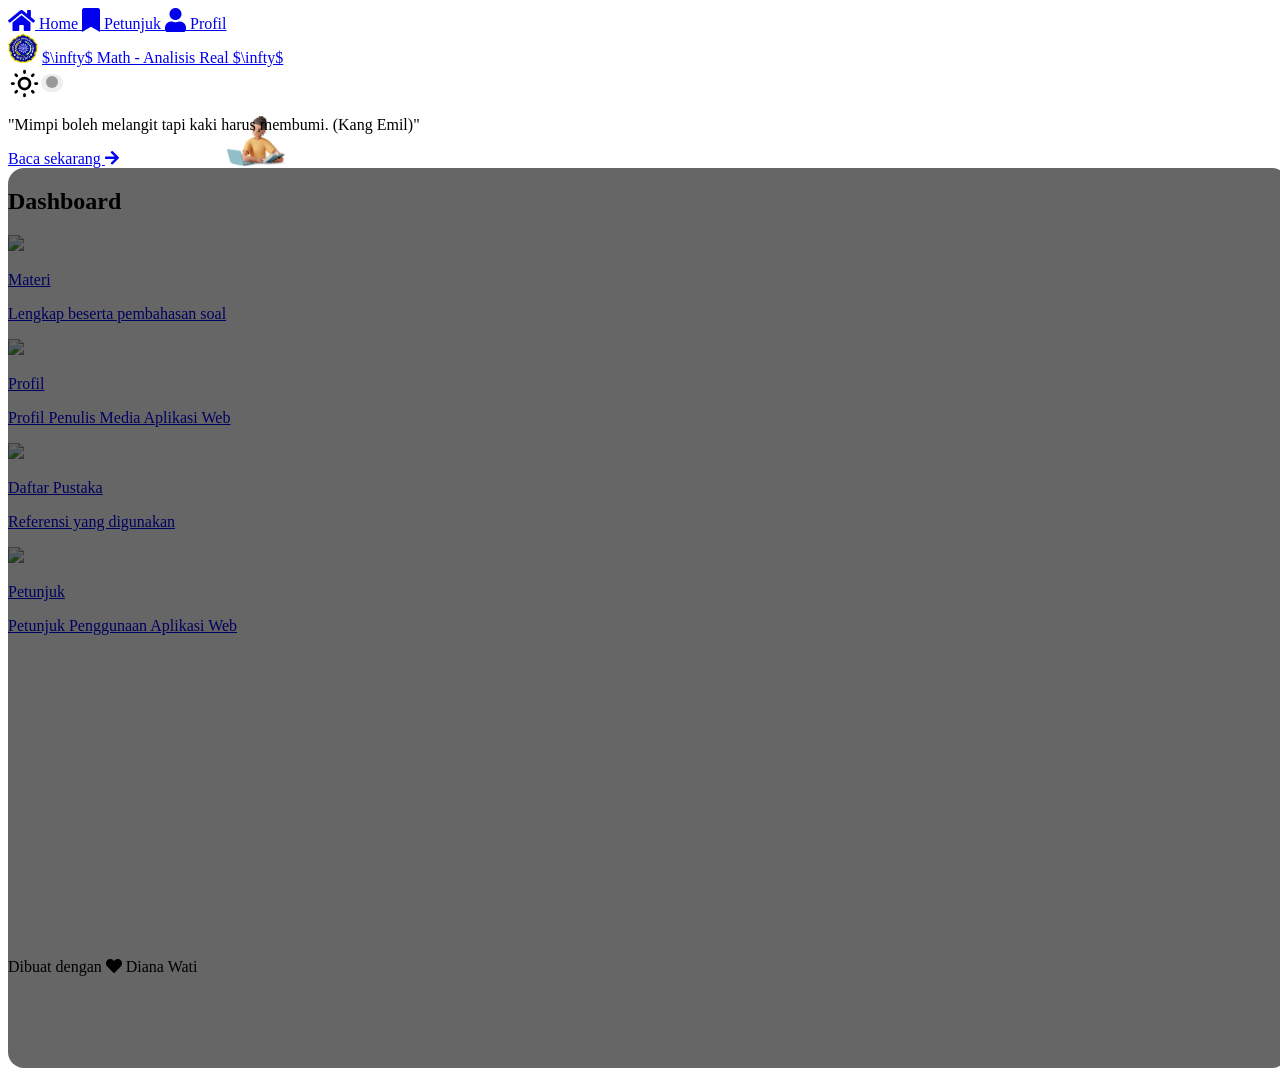
==== commit 35d27cfe: "first commit" ====
--- a/public/index.html
+++ b/public/index.html
@@ -27,7 +27,7 @@
         <header class="bg-white dark:bg-gray-300 p-3 shadow-xl h-16 rounded-b-xl">
             <nav class="flex justify-between items-center">
                 <img src="logo.png" width="30" alt="logo" class="rounded-full bg-white">
-                <a href="/" class="title-heading text-md font-bold">Math - Analisis Real </a>
+                <a href="/" class="title-heading text-md font-bold"> $\infty$ Math - Analisis Real $\infty$</a>
                 <label class="switch text-yellow-500">
 					<svg class="w-6 h-6" fill="none" stroke="currentColor" viewBox="0 0 24 24"
 						xmlns="http://www.w3.org/2000/svg">
@@ -51,6 +51,9 @@
     </footer>
 
     <script src="https://unpkg.com/typewriter-effect@latest/dist/core.js"></script>
+    <script src="https://polyfill.io/v3/polyfill.min.js?features=es6">
+    </script>
+    <script id="MathJax-script " async src="https://cdn.jsdelivr.net/npm/mathjax@3/es5/tex-chtml.js "></script>
     <script src="scripts/main.js" charset="utf-8"></script>
     <script src="scripts/nav.js" charset="utf-8"></script>
     <script src="scripts/barisan-bilangan.js" charset="utf-8"></script>
@@ -62,8 +65,6 @@
     </script>
     <script src="scripts/darkmode.js" charset="utf-8"></script>
     <script src="scripts/script.js" charset="utf-8"></script>
-    <script src="https://polyfill.io/v3/polyfill.min.js?features=es6">
-    </script>
     <script>
         MathJax = {
             tex: {
@@ -73,7 +74,6 @@
                 ]
             }
         };
-
         if ("serviceWorker" in navigator) {
             window.addEventListener("load", function() {
                 this.navigator.serviceWorker
@@ -89,7 +89,7 @@
             console.log("ServiceWorker belum didukung browser");
         }
     </script>
-    <script id="MathJax-script " async src="https://cdn.jsdelivr.net/npm/mathjax@3/es5/tex-chtml.js "></script>
+
 </body>
 </body>
 
--- a/public/css/styles.css
+++ b/public/css/styles.css
@@ -37,7 +37,7 @@
     font-size: 1.5rem;
 }
 
-.surah {
+.dapus {
     margin-bottom: 7rem;
 }
 
@@ -74,10 +74,6 @@
     .container {
         margin-bottom: 2rem;
     }
-}
-
-.all-surah {
-    margin-bottom: 4rem;
 }
 
 .z-0 {
